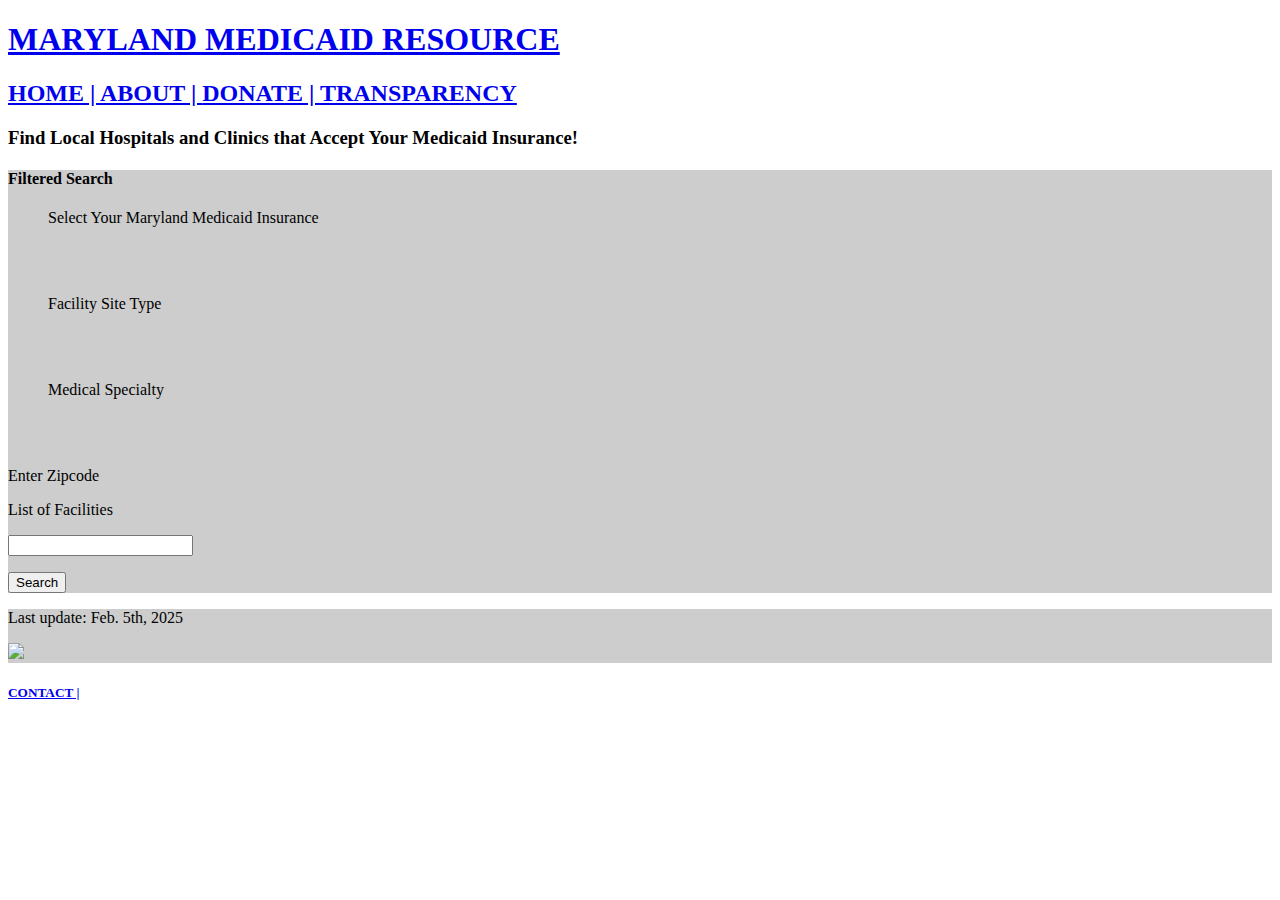
==== index.html @ 86986527 "Add files via upload" ====
<!DOCTYPE html>
<html>

  <head>
    <title>Maryland Medicaid Resource</title>
    <meta name="viewport" content="width=device-width,initial-scale=1" >
    <link href="./resources/css/index.css" rel="stylesheet">
    <link rel="preconnect" href="https://fonts.googleapis.com">
    <link rel="preconnect" href="https://fonts.gstatic.com" crossorigin>
    <link href="https://fonts.googleapis.com/css2?family=IBM+Plex+Mono:ital,wght@0,100;0,200;0,300;0,400;0,500;0,600;0,700;1,100;1,200;1,300;1,400;1,500;1,600;1,700&family=Lato:ital,wght@0,100;0,300;0,400;0,700;0,900;1,100;1,300;1,400;1,700;1,900&family=Merriweather:ital,wght@0,300;0,400;0,700;0,900;1,300;1,400;1,700;1,900&family=Space+Mono&display=swap" rel="stylesheet">
  </head>

  <body>
    <div class="header">
      <header>
        <h1><a href="./index.html">MARYLAND MEDICAID RESOURCE</a></h1>
      </header>
    </div>


      <h2>
        <a href="./index.html" title="Home">HOME  |  </a>
        <a href="./about.html" title="About">ABOUT  |  </a>
        <a href="./donate.html" title="Donations">DONATE  |  </a>
        <a href="./transparency.html" title="Financial Transparency">TRANSPARENCY</a> 
      </h2> 
      <h3>Find Local Hospitals and Clinics that Accept Your Medicaid Insurance!</h3>
    
    
      <main>
      <div class="row">
        <div class="column" style="background-color:#cdcdcd;">
          <h4>Filtered Search</h4>
          <ul><p>Select Your Maryland Medicaid Insurance</p>
            <br></br>
            <!-- <li>Aetna Better Health</li>
            <li>CareFirst BlueCross Blue Shield Community Health Plan Maryland</li>
            <li>Jai Medical Systems</li>
            <li>Kaiser Permanente</li>
            <li>Maryland Physicians Care</li>
            <li>MedStar Family Choice</li>
            <li>Priority Partners</li>
            <li>United Healthcare Community Plan</li>
            <li>Wellpoint Maryland</li> -->
          </ul>
          <ul><p>Facility Site Type</p>
            <br></br>
            <!-- <li>Hospital</li>
            <li>Urgent Care</li>
            <li>Imaging / Radiology Centers</li>
            <li>Blood Bank</li>
            <li>Family Practice</li>
            <li>Gynocology Center</li>
            <li>Neurology Center</li>
            <li>Orthopedic Center</li>
            <li>Cardiology Center</li>
            <li>Pediatric Center</li>
            <li>Endocrinology Center</li>
            <li>Rehabilitation Center</li>
            <li>Physical Therapy</li>
            <li>Ambulatory Surgical Center</li>
            <li>Birth Center</li>
            <li>Dialysis Centers</li>
            <li>Hospice Homes</li>
            <li>Mental Health and Addiction Treatment Centers</li>
            <li>Nursing Homes</li>
            <li>Telehealth</li>
            <li>Long-Term Healthcare</li>
            <li>Pharmacies</li> -->
          </ul>
          <ul><p>Medical Specialty</p>
            <br></br>
            <!-- <li>Allergy and Immunology</li>
            <li>Anesthesiology</li>
            <li>Dermatology</li>
            <li>Diagnostic Radiology</li>
            <li>Emergency Medicine</li>
            <li>Family Medicine</li>
            <li>Internal Medicine</li>
            <li>Medical Genetics</li>
            <li>Neurology</li>
            <li>Nuclear Medicine</li>
            <li>Obstetrics and Gynecology</li>
            <li>Ophthalmology</li>
            <li>Pathology</li>
            <li>Pediatrics</li>
            <li>Physical medicine and Rehabilitation</li>
            <li>Preventive medicine</li>
            <li>Psychiatry</li>
            <li>Radiation Oncology</li>
            <li>Surgery</li>
            <li>Urology</li> -->
          </ul>
    <!--SEARCH, THANKS MDN WEB DOCS!-->
    <search>
      <p>Enter Zipcode</p>
      <!--OR CLICK NEARBY-->
        <form action="./search/">
          <label for="facility">List of Facilities</label>
          <p><input type="search" id="facility" name="q" />
          </p>
          <p><button type="submit">Search</button>
          </p>
        </form>
      </search>
        </div>


      <div class="column3" style="background-color:#cdcdcd;">
        <p class="updates">Last update: Feb. 5th, 2025</p>
        <img src="https://www.maps-of-the-usa.com/maps/usa/maryland/large-detailed-administrative-map-of-maryland-state-with-roads-highways-and-cities.jpg"/>
      </div>
  </div>
</main>


<script src="script.js"></script>
</body>


<footer>
  <h5>
    <a href="contact.html" title="Contact Us!">CONTACT | </a>
    <!-- <a href="#" title="PRIVACY">PRIVACY</a>   -->
  </h5>
</footer>


</html>
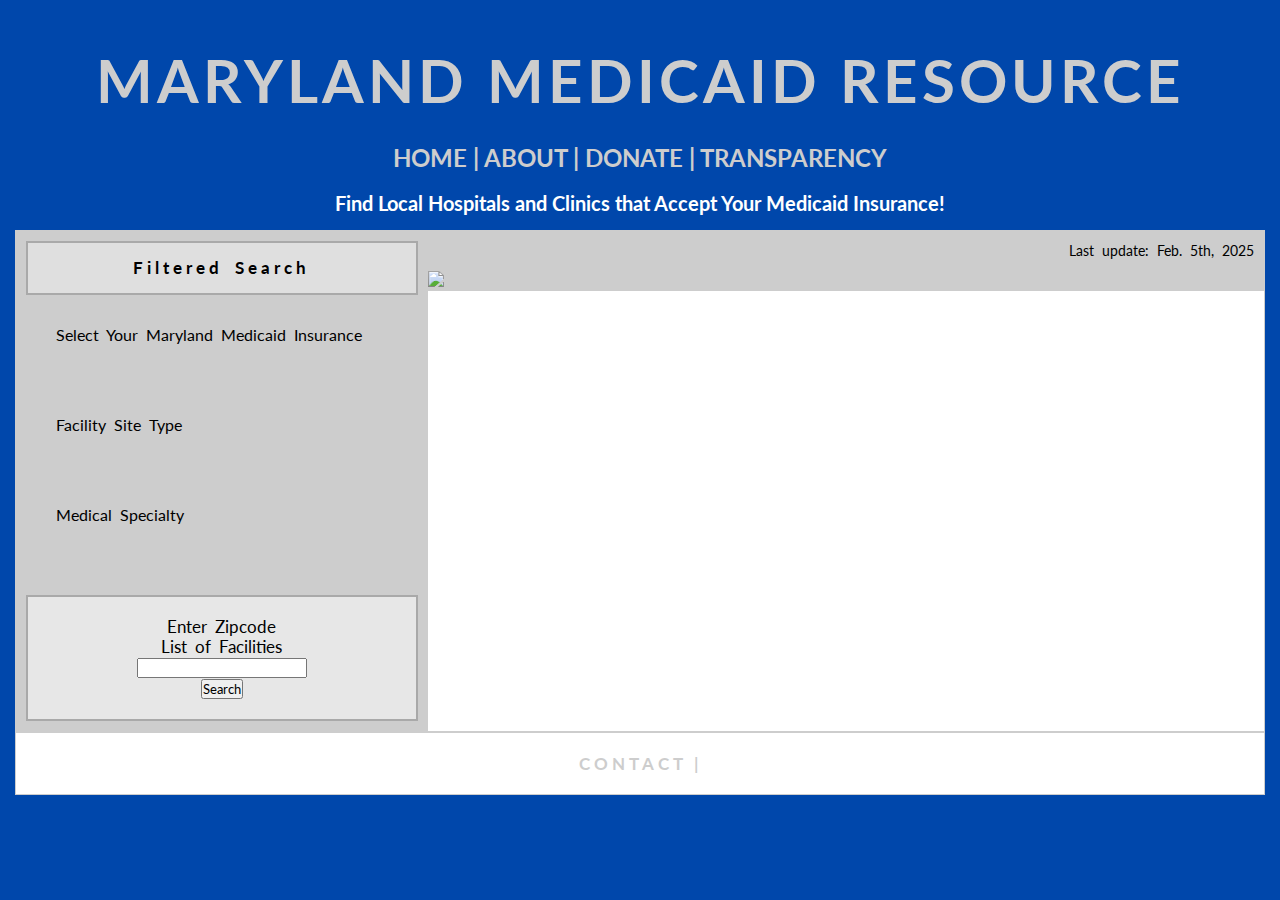
==== commit 452bdd86: "Update index.html" ====
--- a/index.html
+++ b/index.html
@@ -4,7 +4,7 @@
   <head>
     <title>Maryland Medicaid Resource</title>
     <meta name="viewport" content="width=device-width,initial-scale=1" >
-    <link href="./resources/css/index.css" rel="stylesheet">
+    <link href="/index.css" rel="stylesheet">
     <link rel="preconnect" href="https://fonts.googleapis.com">
     <link rel="preconnect" href="https://fonts.gstatic.com" crossorigin>
     <link href="https://fonts.googleapis.com/css2?family=IBM+Plex+Mono:ital,wght@0,100;0,200;0,300;0,400;0,500;0,600;0,700;1,100;1,200;1,300;1,400;1,500;1,600;1,700&family=Lato:ital,wght@0,100;0,300;0,400;0,700;0,900;1,100;1,300;1,400;1,700;1,900&family=Merriweather:ital,wght@0,300;0,400;0,700;0,900;1,300;1,400;1,700;1,900&family=Space+Mono&display=swap" rel="stylesheet">
--- a/index.css
+++ b/index.css
@@ -0,0 +1,151 @@
+* {
+  box-sizing: border-box;
+  margin: 0;
+  padding: 0;
+  font-family: "Lato", sans-serif;
+}
+
+/* Thanks, https://www.w3schools.com/howto/howto_css_two_columns.asp */
+/* Create two equal columns that floats next to each other */
+.column {
+  float: left;
+  width: 33%;
+  padding: 10px;
+}
+
+.column3 {
+  float: left;
+  width: 67%;
+}
+
+/* Clear floats after the columns */
+.row:after {
+  content: "";
+  display: table;
+  clear: both;
+}
+
+body {
+  background: #0047AB;
+  color: #fff;
+  padding: 15px;
+}
+
+main {
+  background-color: #ffffff;
+  color: black;
+  word-spacing: 0.25em;
+  line-height: 20px;
+  border: 1px #cdcdcd double;
+}
+
+header {
+  font-size: 30px;
+  letter-spacing: 4px;
+  line-height: 90px;
+  padding-top: 20px;
+  padding-bottom: 15px;
+  color: #FFFFFF;
+}
+
+.header {
+  text-align: center;
+}
+
+h2 {
+  text-align: center;
+}
+
+h2 a {
+  font-size: 24px;
+  line-height: 1.5em;
+  color: #ffffff;
+}
+
+h2 a:hover {
+  color: #000000;  
+}
+
+h3 {
+  color: #ffffff;
+  font-size: 20px;
+  text-align: center;
+  padding: 15px;
+}
+
+h4 {
+  font-size: 17px;
+  letter-spacing: 4px;
+  text-align: center;
+  display: block;
+  background-color: #dfdfdf;
+  color: #000000;
+  padding: 15px;
+  border: 2px #a9a9a9 double;
+}
+
+h5 {
+  font-size: 17px;
+  letter-spacing: 4px;
+  text-align: center;
+  background-color: #ffffff;
+  color: #FFFFFF;
+  padding: 20px;
+}
+
+.updates {
+  text-align: right;
+  font-size: 14px;
+  padding: 10px;
+  color: #000000;
+}
+
+header a:visited {
+  color: #FFFFFF;
+}
+
+footer {
+  border: 1px #cdcdcd double;
+}
+
+footer a:visited {
+  color: #565656;
+}
+
+footer a:hover {
+  color: #000000;
+}
+
+ul {
+  text-align: left;
+  margin: 30px;
+}
+
+search {
+  font-size: 17px;
+  text-align: center;
+  background-color: #e7e7e7;
+  border: 2px #a9a9a9 double;
+  padding: 20px;
+}
+
+img {
+  max-width: 810px;
+}
+
+a {
+  cursor: pointer;
+}
+
+a:link {
+  color: #cdcdcd;
+  text-decoration: none;
+}
+
+a:visited {
+  text-decoration: none;
+}
+
+a:hover {
+  text-decoration: none;
+}